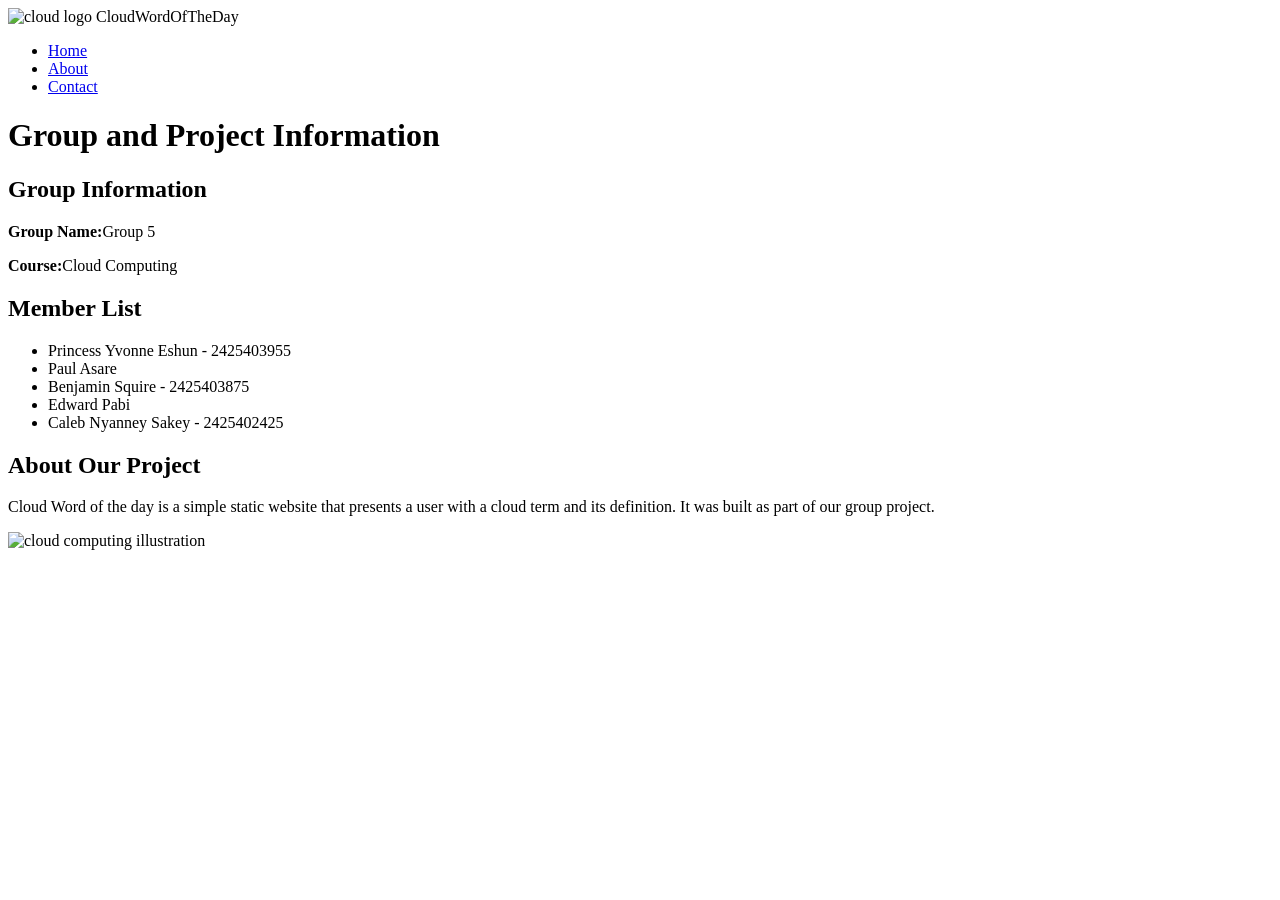
==== about.html @ 4a967631 "docs: add the about.html file" ====
<!DOCTYPE html>
<html lang="en">
<head>
    <meta charset="UTF-8">
    <meta name="viewport" content="width=device-width, initial-scale=1.0">
    <title>About Page - Cloud Word of the Day</title>
    <link rel="stylesheet" href="style.css">
</head>
<body>
  <nav>
    <span class="logo">
  <img src="images/cloud-logo.png" alt="cloud logo" class="logo-img" />
  CloudWordOfTheDay
</span>

    <ul>
        <li><a href="index.html">Home</a></li>
        <li><a href="about.html">About</a></li>
        <li><a href="contact.html">Contact</a></li>
    </ul> 
  </nav>

  <main>
    <h1>Group and Project Information</h1>
    <div class="about-card">
      <h2>Group Information</h2>
      <p><strong>Group Name:</strong>Group 5</p>
      <p><strong>Course:</strong>Cloud Computing</p>
    </div>

    <div class="about-card">
      <h2>Member List</h2>
      <ul>
        <li>Princess Yvonne Eshun - 2425403955</li>
        <li>Paul Asare</li>
        <li>Benjamin Squire - 2425403875</li>
        <li>Edward Pabi</li>
        <li>Caleb Nyanney Sakey - 2425402425</li>
      </ul>
    </div>

    <div class="about-card">
        <div class="about-card project-card">
        <div class="project-text">
        <h2>About Our Project</h2>
        <p>Cloud Word of the day is a simple static website
            that presents a user with a cloud term and its 
            definition. It was built as part of our group project.
        </p>
        </div>
        </div>
        <div class="project-image">    
    <img src="images/about-cloud-image.png" alt="cloud computing illustration" />
    </div>
        
    
  </main>
 </body>
</html>
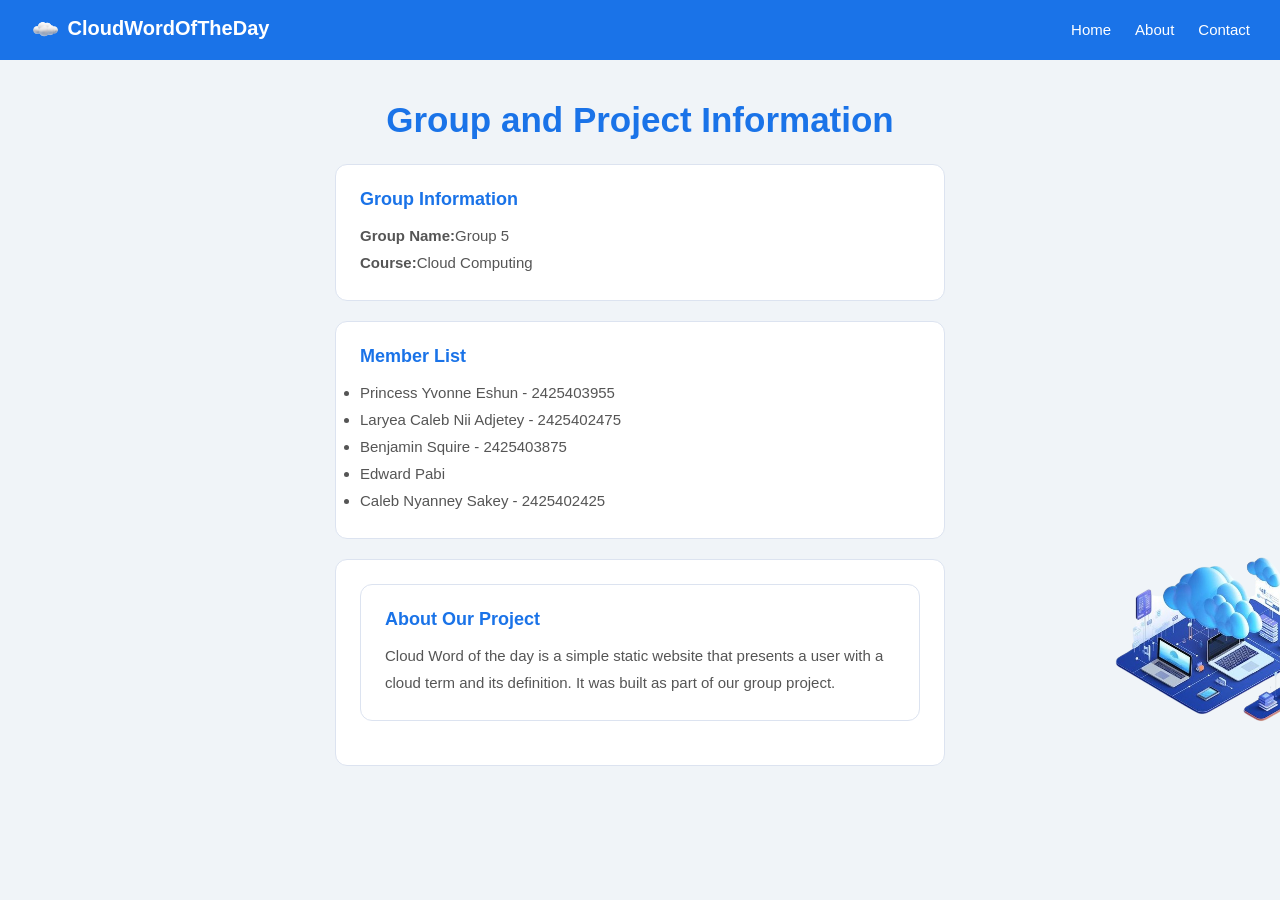
==== commit daf48cff: "about.html" ====
--- a/about.html
+++ b/about.html
@@ -32,7 +32,7 @@
       <h2>Member List</h2>
       <ul>
         <li>Princess Yvonne Eshun - 2425403955</li>
-        <li>Paul Asare</li>
+        <li>Laryea Caleb Nii Adjetey - 2425402475</li>
         <li>Benjamin Squire - 2425403875</li>
         <li>Edward Pabi</li>
         <li>Caleb Nyanney Sakey - 2425402425</li>
@@ -56,4 +56,4 @@
     
   </main>
  </body>
-</html>+</html>
--- a/style.css
+++ b/style.css
@@ -0,0 +1,353 @@
+/*General*/
+* {
+  margin: 0;
+  padding: 0;
+  box-sizing: border-box;
+}
+
+body {
+  font-family: Arial, sans-serif;
+  background-color: #f0f4f8;
+  color: #333;
+}
+
+.index-body {
+    font-family: Arial, sans-serif;
+  color: #333;
+  background-image: url('images/index-bg-image.jpg');
+  background-size: cover;
+  background-position: center;
+  background-attachment: fixed;
+}
+
+.index-body::before {
+  content: '';
+  position: fixed;
+  top: 0;
+  left: 0;
+  width: 100%;
+  height: 100%;
+  background-color: rgba(0, 0, 0, 0.75);
+  z-index: -1;
+}
+
+/*Navbar*/
+nav {
+  background-color: #1a73e8;
+  padding: 14px 30px;
+  display: flex;
+  align-items: center;
+  justify-content: space-between;
+}
+
+nav .logo {
+  color: white;
+  font-size: 20px;
+  font-weight: bold;
+}
+
+nav ul {
+  list-style: none;
+  display: flex;
+  gap: 24px;
+}
+
+nav ul li a {
+  color: white;
+  text-decoration: none;
+  font-size: 15px;
+}
+
+nav ul li a:hover {
+  text-decoration: underline;
+}
+
+.logo-img {
+  width: 32px;
+  height: 32px;
+  object-fit: cover;
+  border-radius: 50%;
+  vertical-align: middle;
+  
+}
+
+h1 {
+  font-size: 35px;
+  text-align: center;
+  margin-top: 40px;
+  margin-bottom: 24px;
+  color: #1a73e8;
+}
+
+/*Main content*/
+main {
+  max-width: 650px;
+  margin: 40px auto;
+  padding: 0 20px;
+  width: 100%;
+}
+
+.centered-main {
+  min-height: calc(100vh - 60px);
+  display: flex;
+  flex-direction: column;
+  justify-content: center;
+  align-items: center;
+  margin: 0 auto;
+}
+
+.contact-main {
+  display: flex;
+  flex-direction: column;
+  height: calc(100vh - 60px);
+  max-width: 100%;
+  margin: 0;
+  padding: 0;
+}
+
+h1.contact-title {
+  text-align: center;
+  color: #1a73e8;
+  font-size: 35px;
+  padding: 20px 0 10px;
+}
+
+.contact-layout {
+  display: flex;
+  flex: 1;
+  height: 100%;
+}
+
+.contact-image {
+  flex: 1;
+  overflow: hidden;
+}
+
+.contact-image img {
+  width: 100%;
+  height: 100%;
+  object-fit: cover;
+}
+
+.contact-card {
+  flex: 1;
+  background: #f0f4f8;
+  padding: 40px 60px;
+  border: none;
+  border-radius: 0;
+  display: flex;
+  flex-direction: column;
+  justify-content: center;
+}
+
+.contact-card h2 {
+  font-size: 22px;
+  color: #1a73e8;
+  margin-bottom: 24px;
+}
+
+.form-group {
+  margin-bottom: 18px;
+}
+
+.form-group label {
+  display: block;
+  font-size: 13px;
+  font-weight: bold;
+  color: #444;
+  margin-bottom: 6px;
+  text-transform: uppercase;
+  letter-spacing: 0.05em;
+}
+
+.form-group input,
+.form-group textarea {
+  width: 100%;
+  padding: 14px 16px;
+  border: 2px solid #dce3f0;
+  border-radius: 8px;
+  font-size: 15px;
+  color: #333;
+  background: white;
+  transition: border-color 0.2s;
+}
+
+.form-group input:focus,
+.form-group textarea:focus {
+  outline: none;
+  border-color: #1a73e8;
+}
+
+.form-group textarea {
+  height: 120px;
+  resize: vertical;
+}
+
+button {
+  width: 100%;
+  padding: 14px;
+  background-color: #1a73e8;
+  color: white;
+  border: none;
+  border-radius: 8px;
+  font-size: 16px;
+  font-weight: bold;
+  cursor: pointer;
+  transition: background-color 0.2s;
+  margin-top: 8px;
+}
+
+button:hover {
+  background-color: #1558b0;
+}
+
+#error-msg {
+  font-size: 13px;
+  margin-bottom: 8px;
+  min-height: 18px;
+}
+
+.gradient-title {
+  background: linear-gradient(to right, #1a73e8, #ffffff);
+  -webkit-background-clip: text;
+  -webkit-text-fill-color: transparent;
+  background-clip: text;
+  margin-top: 0;
+}
+
+/*Word card (index.html)*/
+#word-card {
+  background: white;
+  border-radius: 12px;
+  padding: 32px;
+  text-align: center;
+  border: 1px solid #1a73e8;
+  margin-bottom: 20px;
+}
+
+#word-term {
+  font-size: 28px;
+  color: #1a73e8;
+  margin-bottom: 12px;
+}
+
+#word-definition {
+  font-size: 16px;
+  color: #555;
+  line-height: 1.7;
+}
+
+button {
+  display: block;
+  margin: 0 auto;
+  padding: 10px 28px;
+  background-color: #1a73e8;
+  color: white;
+  border: none;
+  border-radius: 8px;
+  font-size: 15px;
+  cursor: pointer;
+}
+
+button:hover {
+  background-color: #1558b0;
+}
+
+/* About cards*/
+.about-card {
+  background: white;
+  border-radius: 12px;
+  position: relative;
+  padding: 24px;
+  margin-bottom: 20px;
+  border: 1px solid #dce3f0;
+}
+
+.about-card h2 {
+  font-size: 18px;
+  color: #1a73e8;
+  margin-bottom: 12px;
+}
+
+.about-card p,
+.about-card li {
+  font-size: 15px;
+  color: #555;
+  line-height: 1.8;
+}
+
+.about-card img {
+  width: 100%;
+  border-radius: 8px;
+  margin-top: 14px;
+}
+
+.project-card {
+  display: flex;
+  align-items: center;
+  gap: 24px;
+}
+
+.project-text {
+  flex: 1;
+}
+
+.project-image {
+  flex: 1;
+  text-align: right;
+}
+
+.project-image img {
+  position: absolute;
+  right: -400px;
+  top: -30%;
+  width: 100%;
+  max-width: 250px;
+  border-radius: 12px;
+  object-fit: cover;
+}
+
+/* Contact card */
+.contact-card {
+  background: white;
+  border-radius: 12px;
+  padding: 28px;
+  border: 1px solid #dce3f0;
+}
+
+.form-group {
+  margin-bottom: 18px;
+}
+
+.form-group label {
+  display: block;
+  font-size: 13px;
+  font-weight: bold;
+  color: #1a73e8;
+  margin-bottom: 6px;
+  text-transform: capitalize;
+  letter-spacing: 0.05em;
+}
+
+.form-group input,
+.form-group textarea {
+  width: 100%;
+  padding: 14px 16px;
+  border: 1px solid #1a73e8;
+  border-radius: 8px;
+  font-size: 15px;
+  color: #333;
+  background: white;
+  transition: border-color 0.2s;
+}
+
+.form-group textarea {
+  height: 100px;
+  resize: vertical;
+}
+
+#error-msg {
+  font-size: 14px;
+  margin-bottom: 12px;
+  min-height: 18px;
+}
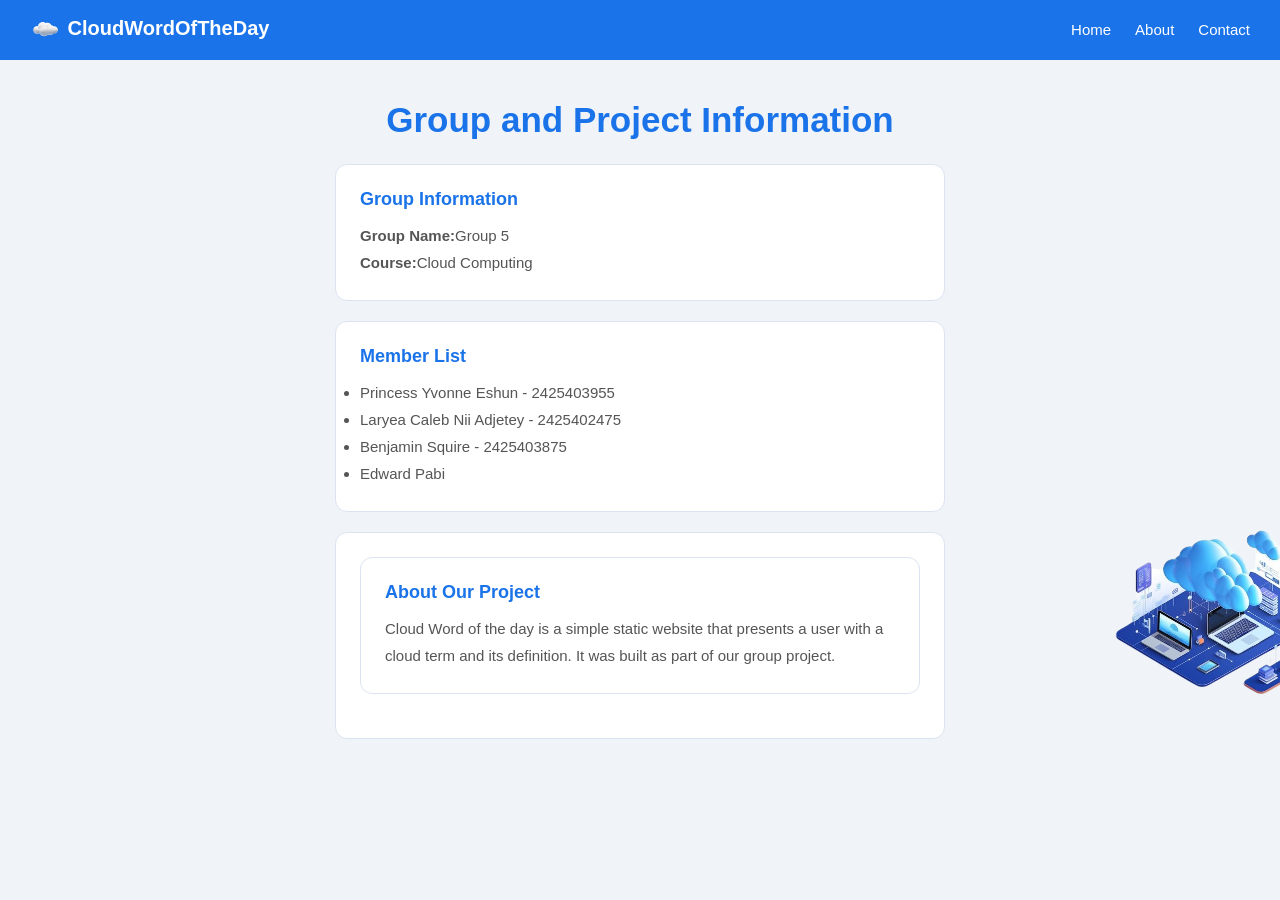
==== commit 031127be: "about.html" ====
--- a/about.html
+++ b/about.html
@@ -35,7 +35,6 @@
         <li>Laryea Caleb Nii Adjetey - 2425402475</li>
         <li>Benjamin Squire - 2425403875</li>
         <li>Edward Pabi</li>
-        <li>Caleb Nyanney Sakey - 2425402425</li>
       </ul>
     </div>
 
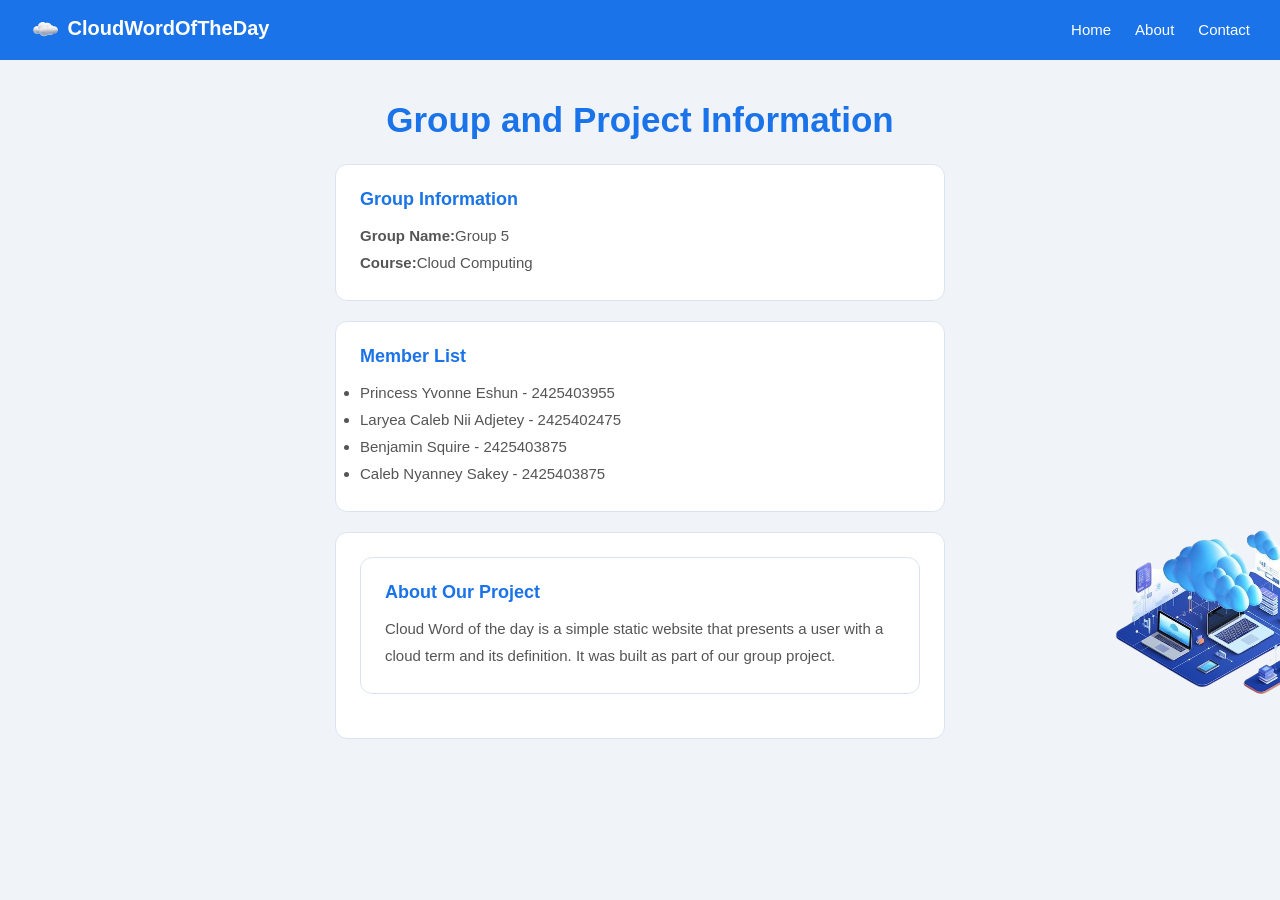
==== commit 1fab3128: "about.html" ====
--- a/about.html
+++ b/about.html
@@ -34,7 +34,7 @@
         <li>Princess Yvonne Eshun - 2425403955</li>
         <li>Laryea Caleb Nii Adjetey - 2425402475</li>
         <li>Benjamin Squire - 2425403875</li>
-        <li>Edward Pabi</li>
+        <li>Caleb Nyanney Sakey - 2425403875</li>
       </ul>
     </div>
 
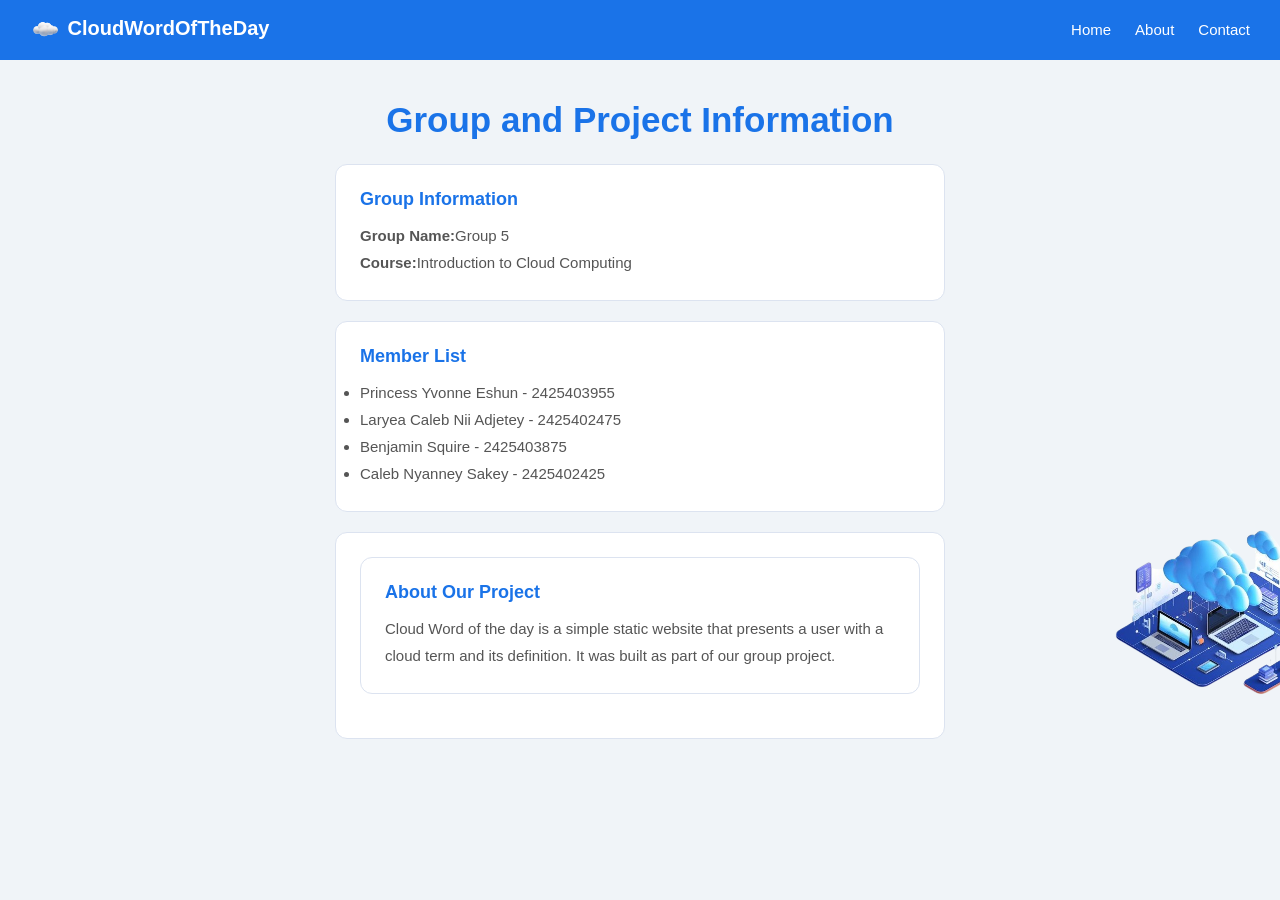
==== commit ed219b3e: "about.html" ====
--- a/about.html
+++ b/about.html
@@ -25,7 +25,7 @@
     <div class="about-card">
       <h2>Group Information</h2>
       <p><strong>Group Name:</strong>Group 5</p>
-      <p><strong>Course:</strong>Cloud Computing</p>
+      <p><strong>Course:</strong>Introduction to Cloud Computing</p>
     </div>
 
     <div class="about-card">
@@ -34,7 +34,7 @@
         <li>Princess Yvonne Eshun - 2425403955</li>
         <li>Laryea Caleb Nii Adjetey - 2425402475</li>
         <li>Benjamin Squire - 2425403875</li>
-        <li>Caleb Nyanney Sakey - 2425403875</li>
+        <li>Caleb Nyanney Sakey - 2425402425</li>
       </ul>
     </div>
 
